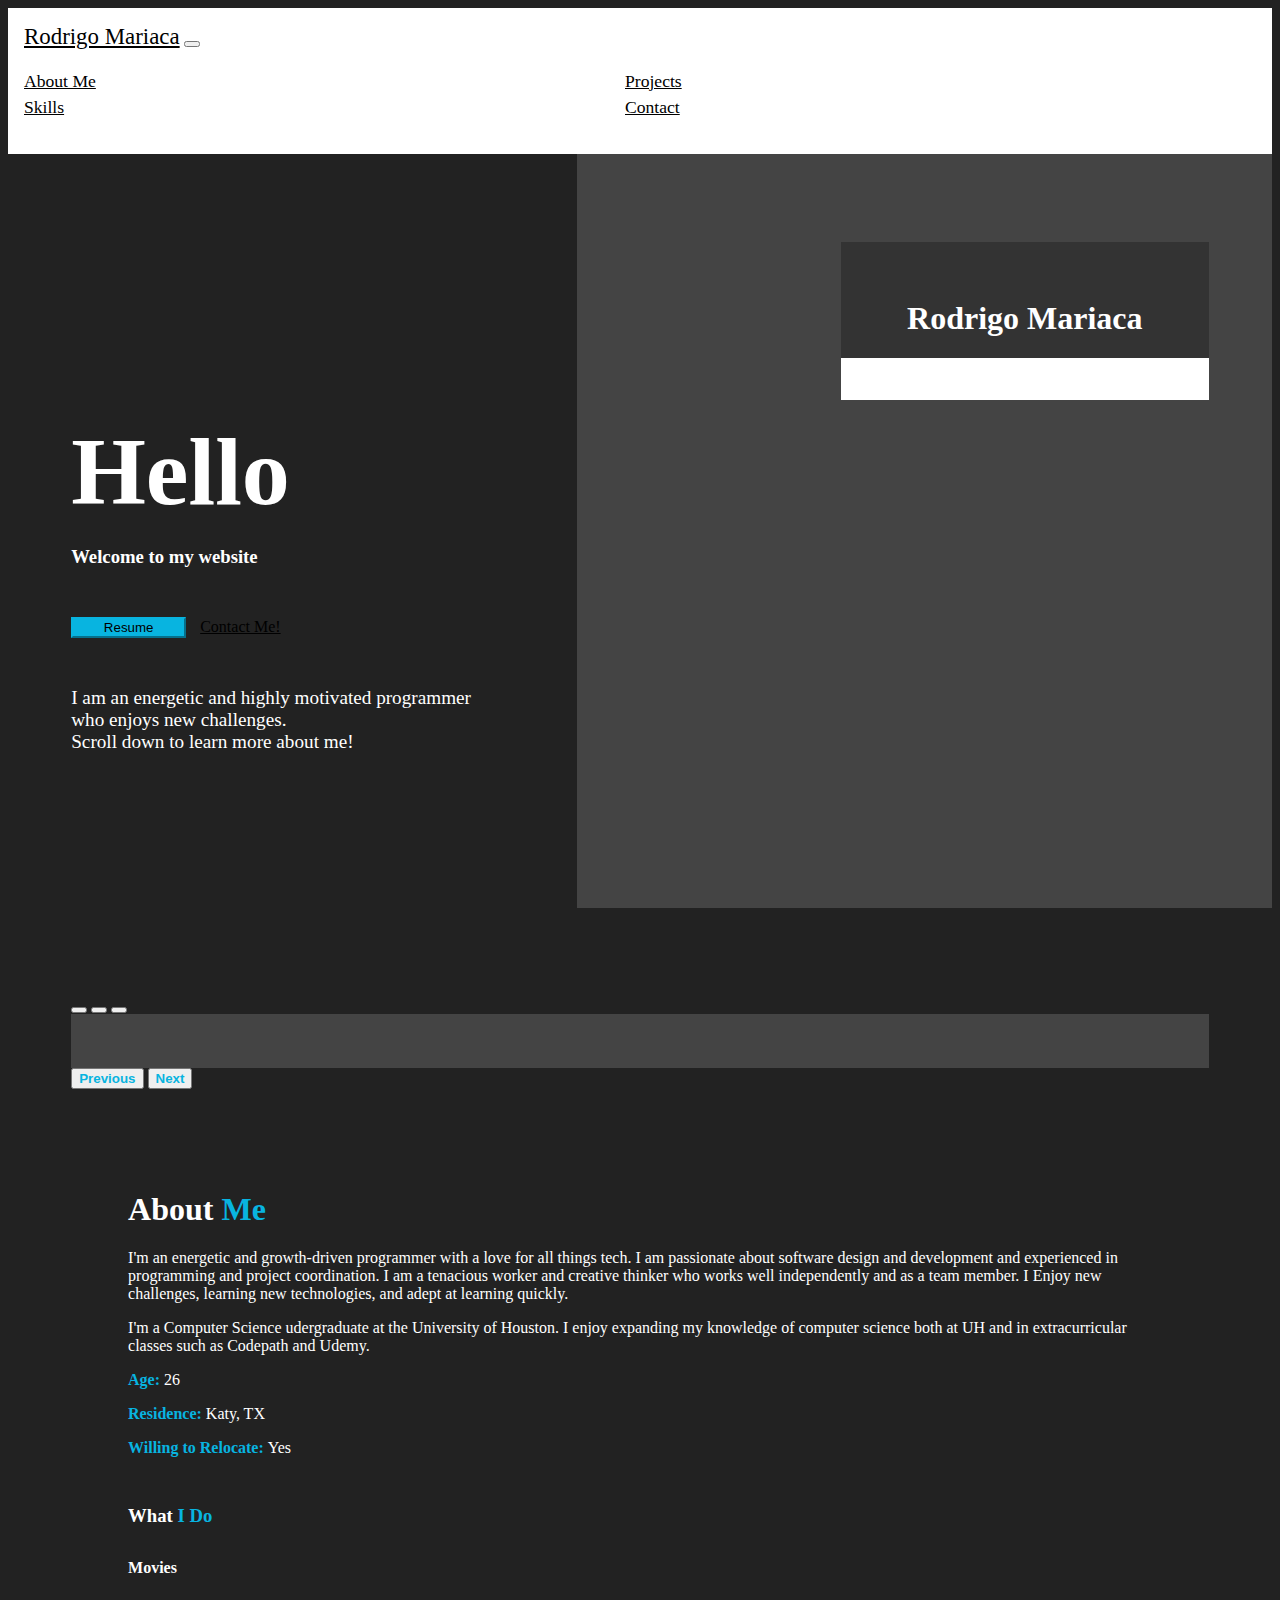
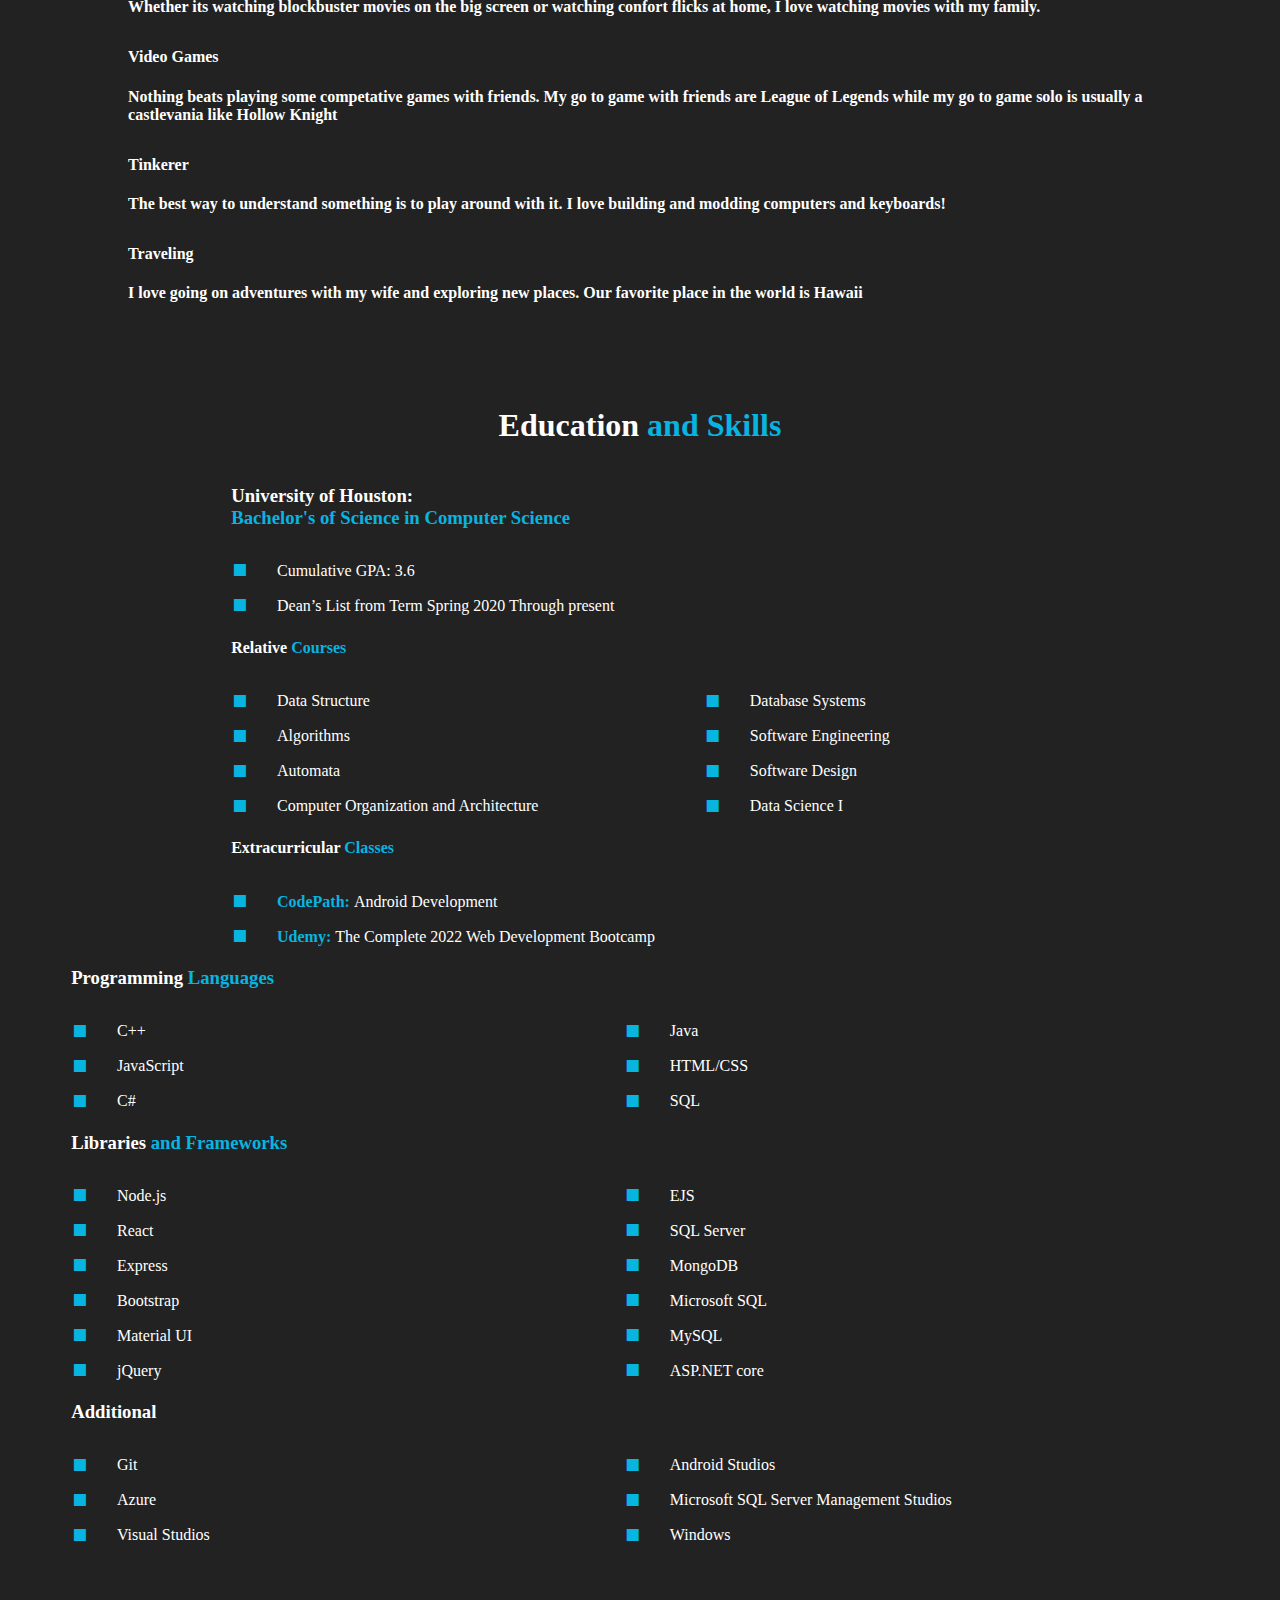
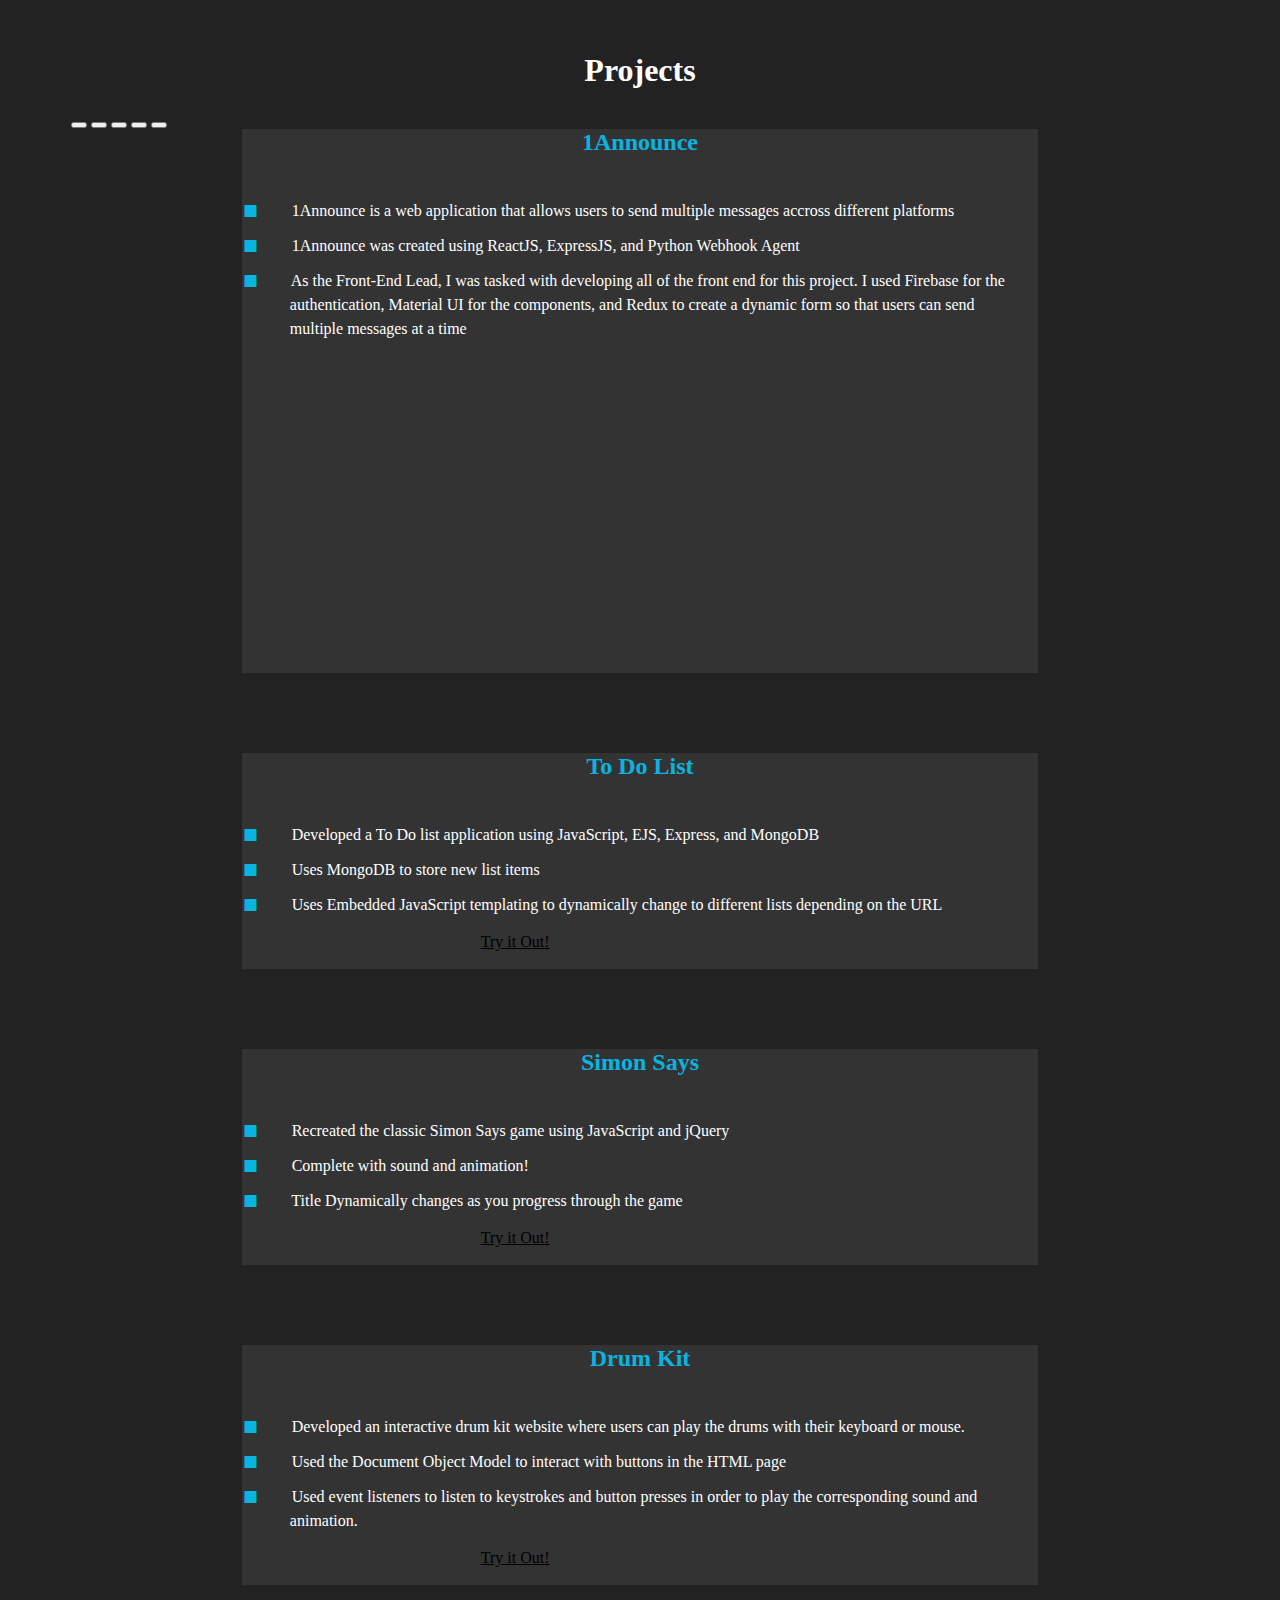
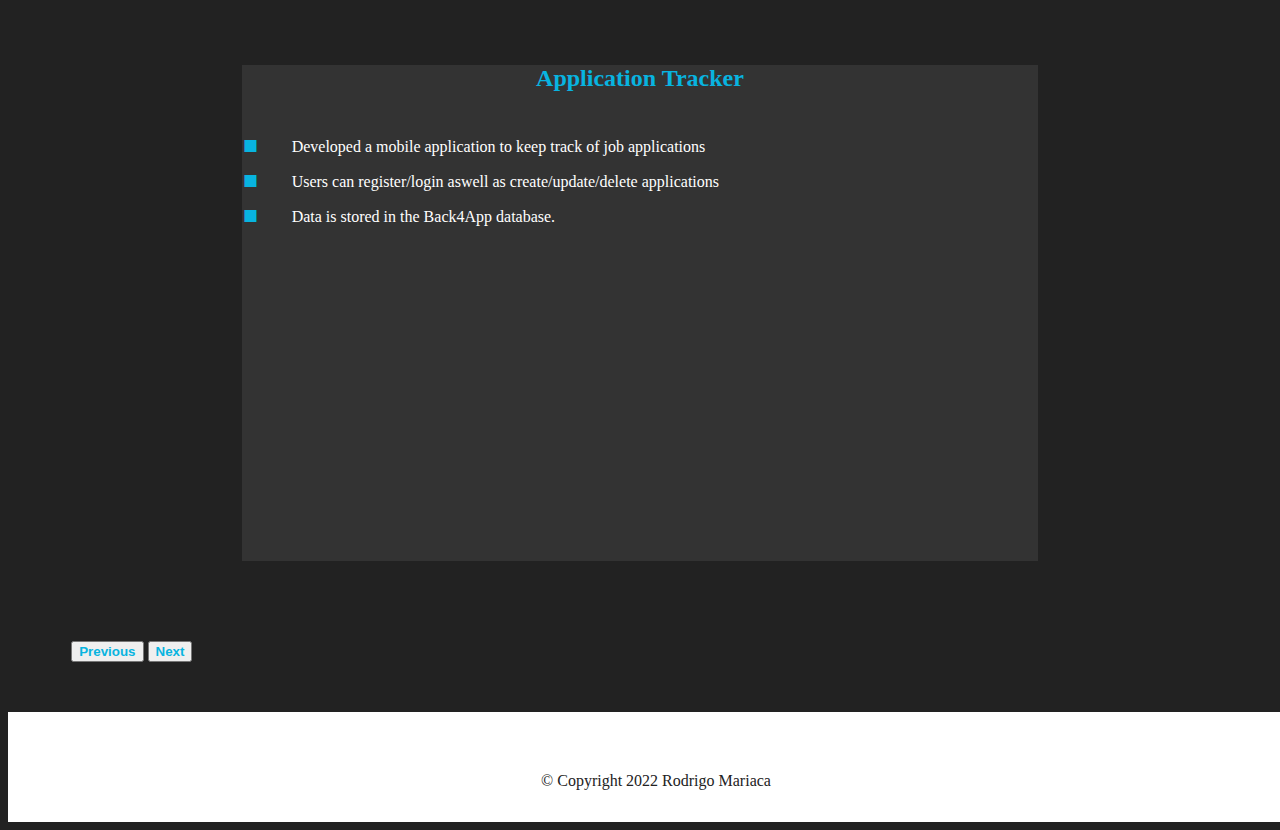
==== index.html @ 271274e1 "improved mobile" ====
<!DOCTYPE html>
<html lang="en">
<head>
    <meta charset="UTF-8">
    <meta http-equiv="X-UA-Compatible" content="IE=edge">
    <meta name="viewport" content="width=device-width, initial-scale=1.0">

    <!-- CSS Style Sheet -->
    <link href="https://cdn.jsdelivr.net/npm/bootstrap@5.1.3/dist/css/bootstrap.min.css" rel="stylesheet" integrity="sha384-1BmE4kWBq78iYhFldvKuhfTAU6auU8tT94WrHftjDbrCEXSU1oBoqyl2QvZ6jIW3" crossorigin="anonymous">
    <link rel="stylesheet" href="css/styles.css">

    <!-- Font Awesome -->
    <script src="https://kit.fontawesome.com/7519cb5745.js" crossorigin="anonymous"></script>

    <!-- Bootstrap Scripts -->
    <script src="https://cdn.jsdelivr.net/npm/@popperjs/core@2.10.2/dist/umd/popper.min.js" integrity="sha384-7+zCNj/IqJ95wo16oMtfsKbZ9ccEh31eOz1HGyDuCQ6wgnyJNSYdrPa03rtR1zdB" crossorigin="anonymous"></script>
    <script src="https://cdn.jsdelivr.net/npm/bootstrap@5.1.3/dist/js/bootstrap.min.js" integrity="sha384-QJHtvGhmr9XOIpI6YVutG+2QOK9T+ZnN4kzFN1RtK3zEFEIsxhlmWl5/YESvpZ13" crossorigin="anonymous"></script>

    <title>Rodrigo Mariaca's Portfolio</title>
</head>
<body>
    <section id="intro">
        <div class="container-fluid">

            <!-- Navbar -->
            <nav class="navbar navbar-expand-lg navbar-light">
                <a class="navbar-brand" href="index.html">Rodrigo Mariaca</a>
                <button class="navbar-toggler" type="button" data-bs-toggle="collapse" data-bs-target="#navbarSupportedContent" aria-controls="navbarSupportedContent" aria-expanded="false" aria-label="Toggle navigation">
                <span class="navbar-toggler-icon"></span>
                </button>
                <div class="collapse navbar-collapse" id="navbarSupportedContent">
                  <ul class="navbar-nav ms-auto">
                    <li class="nav-item">
                        <a class="nav-link" href="#about-me">About Me</a>
                    </li>
                      <li class="nav-item">
                          <a class="nav-link" href="#skills">Skills</a>
                      </li>
                      <li class="nav-item">
                          <a class="nav-link" href="#projects">Projects</a>
                      </li>
                      <li class="nav-item">
                          <a class="nav-link" href="contact.html">Contact</a>
                      </li>
                  </ul>
                </div>
            </nav>
        </div>

        <!-- Intro-->
        <div class="row sections">
            <div class="col-lg-6">
                <div class="card shadow intro-card">
                    <img class="headshot" src="images/Headshot-Rodrigo-7-modified.png" alt="">
                    <div class="card-body">
                        <h1>Rodrigo Mariaca</h1>
                    </div>
                    <div class="social-section">
                        <a href="https://github.com/RodrigoMariaca1995"><i class="social-icon fab fa-github"></i></a>
                        <a href="https://www.linkedin.com/in/rodrigo-mariaca/"><i class="social-icon fab fa-linkedin"></i> </a> 
                    </div>
                </div>
                
            </div>
            <div class="col-lg-6">
                <h1 class="big-heading">Hello</h1>
                <h3>Welcome to my website</h3>
                <button class="intro-btn btn btn-primary">Resume</button>
                <a href="contact.html" class="btn btn-outline-light">Contact Me!</a>
                <p class="intro-text">I am an energetic and highly motivated programmer who enjoys new challenges.
                    <br>Scroll down to learn more about me!
                </p>
            </div>
        </div>
    </section>

    <section id="about-me" class="sections">  
        <div class="row ">
            <div class="col-lg-4">
                <div id="about-carousel" class="carousel slide" data-bs-ride="carousel">
                    <div class="carousel-indicators">
                      <button type="button" data-bs-target="#about-carousel" data-bs-slide-to="0" class="active" aria-current="true" aria-label="Slide 1"></button>
                      <button type="button" data-bs-target="#about-carousel" data-bs-slide-to="1" aria-label="Slide 2"></button>
                      <button type="button" data-bs-target="#about-carousel" data-bs-slide-to="2" aria-label="Slide 3"></button>
                    </div>
                    <div class="carousel-inner">
                      <div class="carousel-item active"> 
                        <div class="card shadow about-card">
                            <div class="card-body">
                                <img class="about-img" src="images/waterfall.jpg" alt="">
                            </div>
                        </div>
                      </div>
                      <div class="carousel-item">
                        <div class="card shadow about-card">
                            <div class="card-body">
                                <img class="about-img" src="images/Rodrigo-UH.jpg" alt="">
                            </div>
                        </div>
                      </div>
                      <div class="carousel-item">
                        <div class="card shadow about-card">
                            <div class="card-body">
                                <img  class="about-img" src="images/big-tree.jpg" alt="">
                            </div>
                        </div>
                      </div>
                    </div>
                    <button class="carousel-control-prev" type="button" data-bs-target="#about-carousel" data-bs-slide="prev">
                      <span class="carousel-control-prev-icon" aria-hidden="true"></span>
                      <span class="visually-hidden">Previous</span>
                    </button>
                    <button class="carousel-control-next" type="button" data-bs-target="#about-carousel" data-bs-slide="next">
                      <span class="carousel-control-next-icon" aria-hidden="true"></span>
                      <span class="visually-hidden">Next</span>
                    </button>
                  </div>
            </div>
            <div class="col">
                <div class="row sections">
                    <h1>About <span>Me</span></h1>
                    <div class="col">
                        <p>I'm an energetic and growth-driven programmer with a love for all things tech. I am passionate about software design and development and experienced in programming and project coordination. I am a tenacious worker and creative thinker who works well independently and as a team member. I Enjoy new challenges, learning new technologies, and adept at learning quickly.</p>
                        <p>I'm a Computer Science udergraduate at the University of Houston. I enjoy expanding my knowledge of computer science both at UH and in extracurricular classes such as Codepath and Udemy.</p>
                    </div>
                    <div class="col-lg-3">
                        <p><span>Age: </span>26</p>
                        <p><span>Residence: </span>Katy, TX</p>
                        <p><span>Willing to Relocate: </span>Yes</p>
                        
                    </div>
                    <div class="i-do-title">
                        <h3>What <span>I Do</span></h1>
                        <div class="row">
                            <div class="i-dos col-lg-6">
                                <h4>Movies <i class="icon fas fa-film"></i></h4>
                                <p>Whether its watching blockbuster movies on the big screen or watching confort flicks at home, I love watching movies with my family.</p>
                            </div>
                            <div class="i-dos col-lg-6">
                                <h4>Video Games <i class="icon fas fa-gamepad"></i></h4>
                                <p>Nothing beats playing some competative games with friends. My go to game with friends are League of Legends while my go to game solo is usually a castlevania like Hollow Knight</p>
                            </div>
                            <div class="i-dos col-lg-6">
                                <h4>Tinkerer <i class="icon fas fa-cogs"></i></h4>
                                <p>The best way to understand something is to play around with it. I love building and modding computers and keyboards!</p>
                            </div>
                            <div class="i-dos col-lg-6">
                                <h4>Traveling <i class="icon fas fa-plane"></i></h4>
                                <p>I love going on adventures with my wife and exploring new places. Our favorite place in the world is Hawaii</p>
                            </div>

                        </div>
                    </div>
                </div>       
            </div>
        </div>
        

    </section>

    <!-- Skills -->
    <section id="skills" class="sections">
        <h1 class="section-heading">Education <span>and Skills</span></h1>
        <div class="row">
            <div class="skill-col col-lg-6">
               <h3>University of Houston: <br> <span>Bachelor's of Science in Computer Science</span></h3>
               <ul class="skill-uh">
                   <li>Cumulative GPA: 3.6</li>
                   <li>Dean’s List from Term Spring 2020 Through present</li>
               </ul>
               <h4>Relative <span>Courses</span></h4>
               <ul>
                   <li>Data Structure</li>
                   <li>Algorithms</li>
                   <li>Automata</li>
                   <li>Computer Organization and Architecture</li>
                   <li>Database Systems</li>
                   <li>Software Engineering</li>
                   <li>Software Design</li>
                   <li>Data Science I</li>
               </ul>
               <h4>Extracurricular <span>Classes</span></h4>
               <ul class="skill-uh">
                    <li><span>CodePath: </span>Android Development</li>
                    <li><span>Udemy: </span>The Complete 2022 Web Development Bootcamp</li>
               </ul>
                
            </div>
            <div class="skill-col2 col-lg-6">
                <h3 class="skill-heading">Programming <span>Languages <i class="icon fas fa-code"></i></span></h3>
                <ul>
                    <li>C++</li>
                    <li>JavaScript</li>
                    <li>C#</li>
                    <li>Java</li>
                    <li>HTML/CSS</li>
                    <li>SQL</li>
                </ul>
                <h3 class="skill-heading">Libraries <span>and Frameworks <i class="icon fab fa-codepen"></i></span></h3>
                <ul>
                    <li>Node.js</li>
                    <li>React</li>
                    <li>Express</li>
                    <li>Bootstrap</li>
                    <li>Material UI</li>
                    <li>jQuery</li>
                    <li>EJS</li>
                    <li>SQL Server</li>
                    <li>MongoDB</li>
                    <li>Microsoft SQL</li>
                    <li>MySQL</li>
                    <li>ASP.NET core</li>
                </ul>  
                <h3 class="skill-heading">Additional <i class="icon fas fa-laptop-code"></i></h3>
                <ul>
                    <li>Git</li>
                    <li>Azure</li>
                    <li>Visual Studios</li>
                    <li>Android Studios</li>
                    <li>Microsoft SQL Server Management Studios</li>
                    <li>Windows</li>
                </ul> 
            </div>
        </div>
        
    </section>

    <!-- Projects -->
    <section id="projects" class="sections">
        <h1 class="section-heading">Projects</h1>
        <div id="project-carousel" class="carousel slide" data-bs-ride="carousel">
            <div class="carousel-indicators">
              <button type="button" data-bs-target="#project-carousel" data-bs-slide-to="0" class="active" aria-current="true" aria-label="Slide 1"></button>
              <button type="button" data-bs-target="#project-carousel" data-bs-slide-to="1" aria-label="Slide 2"></button>
              <button type="button" data-bs-target="#project-carousel" data-bs-slide-to="2" aria-label="Slide 3"></button>
              <button type="button" data-bs-target="#project-carousel" data-bs-slide-to="3" aria-label="Slide 4"></button>
              <button type="button" data-bs-target="#project-carousel" data-bs-slide-to="4" aria-label="Slide 5"></button>
            </div>
            <div class="carousel-inner">
                <div class="carousel-item active"> 
                    <div class="card shadow project-card">
                        <div class="card-body">
                            <div class="row">
                                <div class="col-sm-6">
                                    <h2 class="section-heading"><span>1Announce</span></h2>
                                    <ul class="project-ul">
                                        <li>
                                            1Announce is a web application that allows users to send multiple messages accross different platforms
                                        </li>
                                        <li>
                                            1Announce was created using ReactJS, ExpressJS, and Python Webhook Agent
                                        </li>
                                        <li>
                                            As the Front-End Lead, I was tasked with developing all of the front end for this project. I used Firebase for the authentication, Material UI for the components, and Redux to create a dynamic form so that users can send multiple messages at a time
                                        </li>
                                    </ul>
                                </div>
                                <div class="col-sm-6">
                                    <iframe allowfullscreen width="100%" height=312 src="https://www.youtube.com/embed/px_NsWnBt8o" frameborder="0"></iframe>
                                </div>
                            </div>
                        </div>
                    </div>
                </div>
                <div class="carousel-item">
                    <div class="card shadow project-card">
                        <div class="card-body">
                            <div class="row">
                                <div class="col-sm-6">
                                    <h2 class="section-heading"><span>To Do List</span></h2>
                                    <ul class="project-ul">
                                        <li>
                                            Developed a To Do list application using JavaScript, EJS, Express, and MongoDB
                                        </li>
                                        <li>
                                            Uses MongoDB to store new list items 
                                        </li>
                                        <li>
                                            Uses Embedded JavaScript templating to dynamically change to different lists depending on the URL 
                                        </li>
                                    </ul>
                                    <a href="https://safe-castle-21823.herokuapp.com/" class="project-btn btn btn-outline-light">Try it Out!</a>
                                </div>
                                <div class="col-sm-6">
                                    <img class="project-img" src="images/TodoList.png" alt="">
                                </div>
                            </div>
                        </div>
                    </div>
                </div>
                <div class="carousel-item">
                    <div class="card shadow project-card">
                        <div class="card-body">
                            <div class="row">
                                <div class="col-sm-6">
                                    <h2 class="section-heading"><span>Simon Says</span></h2>
                                    <ul class="project-ul">
                                        <li>
                                            Recreated the classic Simon Says game using JavaScript and jQuery 
                                        </li>
                                        <li>
                                            Complete with sound and animation!
                                        </li>
                                        <li>
                                            Title Dynamically changes as you progress through the game
                                        </li>
                                    </ul>
                                    <a href="https://rodrigomariaca1995.github.io/Simon-Says.github.io/" class="project-btn btn btn-outline-light">Try it Out!</a>
                                </div>
                                <div class="col-sm-6">
                                    <img class="project-img" src="images/Simon-Says-Final.png" alt="">
                                </div>
                            </div>
                        </div>
                    </div>
                </div>
                <div class="carousel-item">
                    <div class="card shadow project-card">
                        <div class="card-body">
                            <div class="row">
                                <div class="col-sm-6">
                                    <h2 class="section-heading"><span>Drum Kit</span></h2>
                                    <ul class="project-ul">
                                        <li>
                                            Developed an interactive drum kit website where users can play the drums with their keyboard or mouse.
                                        </li>
                                        <li>
                                            Used the Document Object Model to interact with buttons in the HTML page
                                        </li>
                                        <li>
                                            Used event listeners to listen to keystrokes and button presses in order to play the corresponding sound and animation.
                                        </li>
                                    </ul>
                                    <a href="https://rodrigomariaca1995.github.io/Drum-Kit.github.io/" class="project-btn btn btn-outline-light">Try it Out!</a>
                                </div>
                                <div class="col-sm-6">
                                    <img class="project-img" src="images/Drum-Kit-Final.png" alt="">
                                </div>
                            </div>
                        </div>
                    </div>
                </div>
                <div class="carousel-item">
                    <div class="card shadow project-card">
                        <div class="card-body">
                            <div class="row">
                                <div class="col-sm-6">
                                    <h2 class="section-heading"><span>Application Tracker</span></h2>
                                    <ul class="project-ul">
                                        <li>
                                            Developed a mobile application to keep track of job applications
                                        </li>
                                        <li>
                                            Users can register/login aswell as create/update/delete applications
                                        </li>
                                        <li>
                                            Data is stored in the Back4App database.
                                        </li>
                                    </ul>
                                </div>
                                    <div class="col-sm-6">
                                        <iframe allowfullscreen width="100%" height=312 src="https://www.youtube.com/embed/jwqyEwY5sgs" frameborder="0"></iframe>
                                    </div>
                            </div>
                        </div>
                    </div>
                </div>
            </div>
            <button class="carousel-control-prev" type="button" data-bs-target="#project-carousel" data-bs-slide="prev">
              <span class="carousel-control-prev-icon" aria-hidden="true"></span>
              <span class="visually-hidden">Previous</span>
            </button>
            <button class="carousel-control-next" type="button" data-bs-target="#project-carousel" data-bs-slide="next">
              <span class="carousel-control-next-icon" aria-hidden="true"></span>
              <span class="visually-hidden">Next</span>
            </button>
          </div>
    </section> 
</body>
<footer id="footer">
    <div>
        <a href="https://github.com/RodrigoMariaca1995"><i class="social-icon fab fa-github"></i></a>
        <a href="https://www.linkedin.com/in/rodrigo-mariaca/"><i class="social-icon fab fa-linkedin"></i> </a>
        <p>© Copyright 2022 Rodrigo Mariaca</p>
    </div>
</footer>
</html>
---- css/styles.css ----
a {
  color: black;
}
body {
  color: #ffffff;
  background-color: #222222;
  position: relative;
  min-height: 100vh;
  padding-bottom: 10rem;
}
.icon {
  color: #08b4e0;
}
/* Navbar */
.container-fluid {
  background-color: white;
  padding: 1rem;
}
.nav-item::before {
  content: none;
}
.navbar {
  padding-right: 3rem;
  font-size: 110%;
}
.navbar-brand {
  font-size: 130%;
  font-weight: 500;
}
.navbar-nav {
  text-indent: 0;
  padding-left: 0;
}

/* Intro */
#intro {
  min-height: 100vh;
  background: linear-gradient(
    to right,
    #222222 0%,
    #222222 45%,
    #444444 45%,
    #444444 100%
  );
}
.intro-card {
  margin-right: 0;
  margin-left: auto;
  background-color: #333333;
  width: 23rem;
  height: auto;
  text-align: center;
}
.headshot {
  width: 80%;
  height: auto;
  margin: 1rem auto;
}
.social-section {
  background-color: #ffffff;
  padding: 7px;
}
.social-icon {
  padding: 0 1rem;
  font-size: 25px;
}
a:hover {
  color: #08b4e0;
}
.row {
  margin: 0;
}
.big-heading {
  font-size: 600%;
  margin: 1rem 0;
}
.intro-text {
  font-size: 120%;
  max-width: 25rem;
}
.intro-btn {
  margin: 30px 10px 30px 0;
  width: 115px;
}
.btn-primary {
  background-color: #08b4e0 !important;
  border-color: #08b4e0;
}
.btn-primary:hover {
  background-color: #222222 !important;
  border-color: #08b4e0;
  color: #08b4e0;
}

/* Sections */
.sections {
  padding: 7% 5% 0 5%;
}
.section-heading {
  padding-bottom: 2%;
  text-align: center;
  margin: 0;
  font-weight: bold;
}

/* About Me */
.i-do-title {
  margin-top: 3rem;
  font-weight: bold;
}
.i-dos {
  margin-top: 2rem;
  padding-left: 0;
}
span {
  color: #08b4e0;
  font-weight: bold;
}
.about-img {
  width: 100%;
}
.about-card {
  background-color: #444444;
}

/* Skills */
ul {
  list-style: none;
  columns: 2;
  list-style-position: outside;
  text-indent: -3rem;
  padding-left: 3rem;
}
ul li::before {
  content: '\25AA';
  color: #08b4e0;
  list-style-type: square;
  padding-right: 0.6em;
  font-size: 3em;
  position: relative;
  top: 0.2em;
}
li {
  padding-right: 1rem;
  line-height: 1.5em;
  margin-right: 1rem;
}
.skill-uh {
  columns: 1;
}
.skill-col {
  padding-left: 10rem;
}

/* Projects */
#projects {
  background-color: #222222;
}
.project-card {
  width: 70%;
  margin-left: auto;
  margin-right: auto;
  background-color: #333333;
  margin-bottom: 5rem;
}
.project-img {
  width: 90%;
  margin-left: auto;
  margin-right: auto;
}
.project-ul {
  columns: 1;
}
.project-btn {
  margin-bottom: 1rem;
  margin-left: 30%;
  margin-right: auto;
}

/* Footer */
#footer {
  padding: 1rem 1rem;
  text-align: center;
  color: #222222;
  background-color: #ffffff;
  width: 100%;
  position: absolute;
  bottom: 0;
}

/* Contact */

#contact {
  padding-left: 10%;
  padding-right: 10%;
}
.contact-card {
  width: 80%;
  padding: 1rem;
  margin-left: auto;
  margin-right: auto;
  margin-top: 5%;
}
.contact-input {
  background-color: #222222 !important;
  color: #ffffff !important;
  border-color: #999999;
  border-width: 0.15rem;
  font-weight: bold;
}
.contact-title {
  margin-top: 0.8rem;
}
.info-card {
  background-color: #333333;
  text-align: center;
  font-size: 110%;
  margin-bottom: 7%;
  margin-top: 5%;
  margin: 5% 5% 7% 0;
  border-color: #666666;
  border-radius: 0%;
}
.info-icon {
  margin: 1rem;
  font-size: 175%;
  color: #08b4e0;
}
.info-col {
  padding-left: 0;
}
.title {
  text-align: center;
}
input {
  height: 3.2rem;
}
.submit-btn {
  border-color: #08b4e0;
  border-width: 0.15rem;
  width: 200px;
  border-radius: 2rem;
  font-weight: 500;
}
.submit-btn:hover {
  background-color: #08b4e0;
  color: #ffffff;
  border-color: #08b4e0;
}

@media (max-width: 991px) {
  .card {
    margin-left: auto;
    margin-right: auto;
  }
  .skill-col {
    padding-left: 1rem;
  }

  .intro-card {
    margin-left: auto;
    margin-right: auto;
    width: 90%;
  }
  ul {
    columns: auto;
  }
  .project-card {
    width: 100%;
  }
  .project-img {
    width: 100%;
  }
  #intro {
    background: #444444;
  }
}
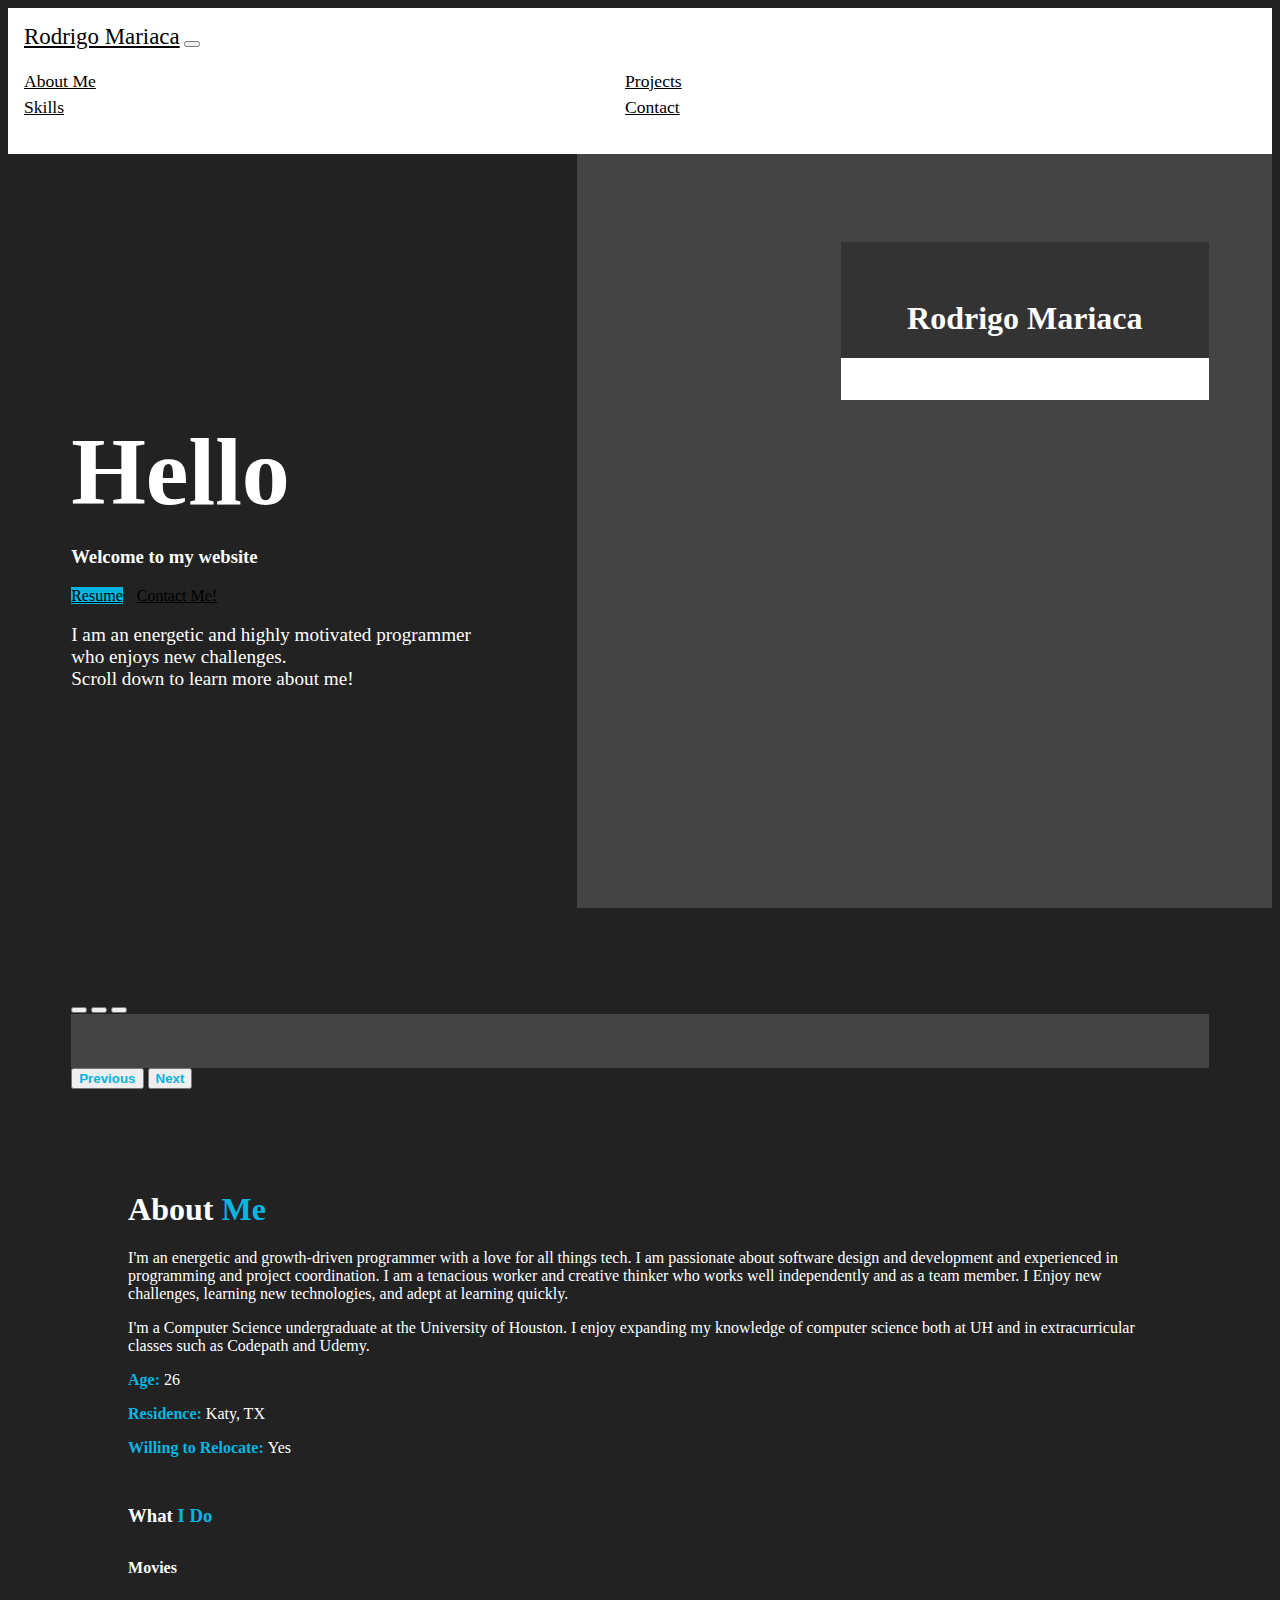
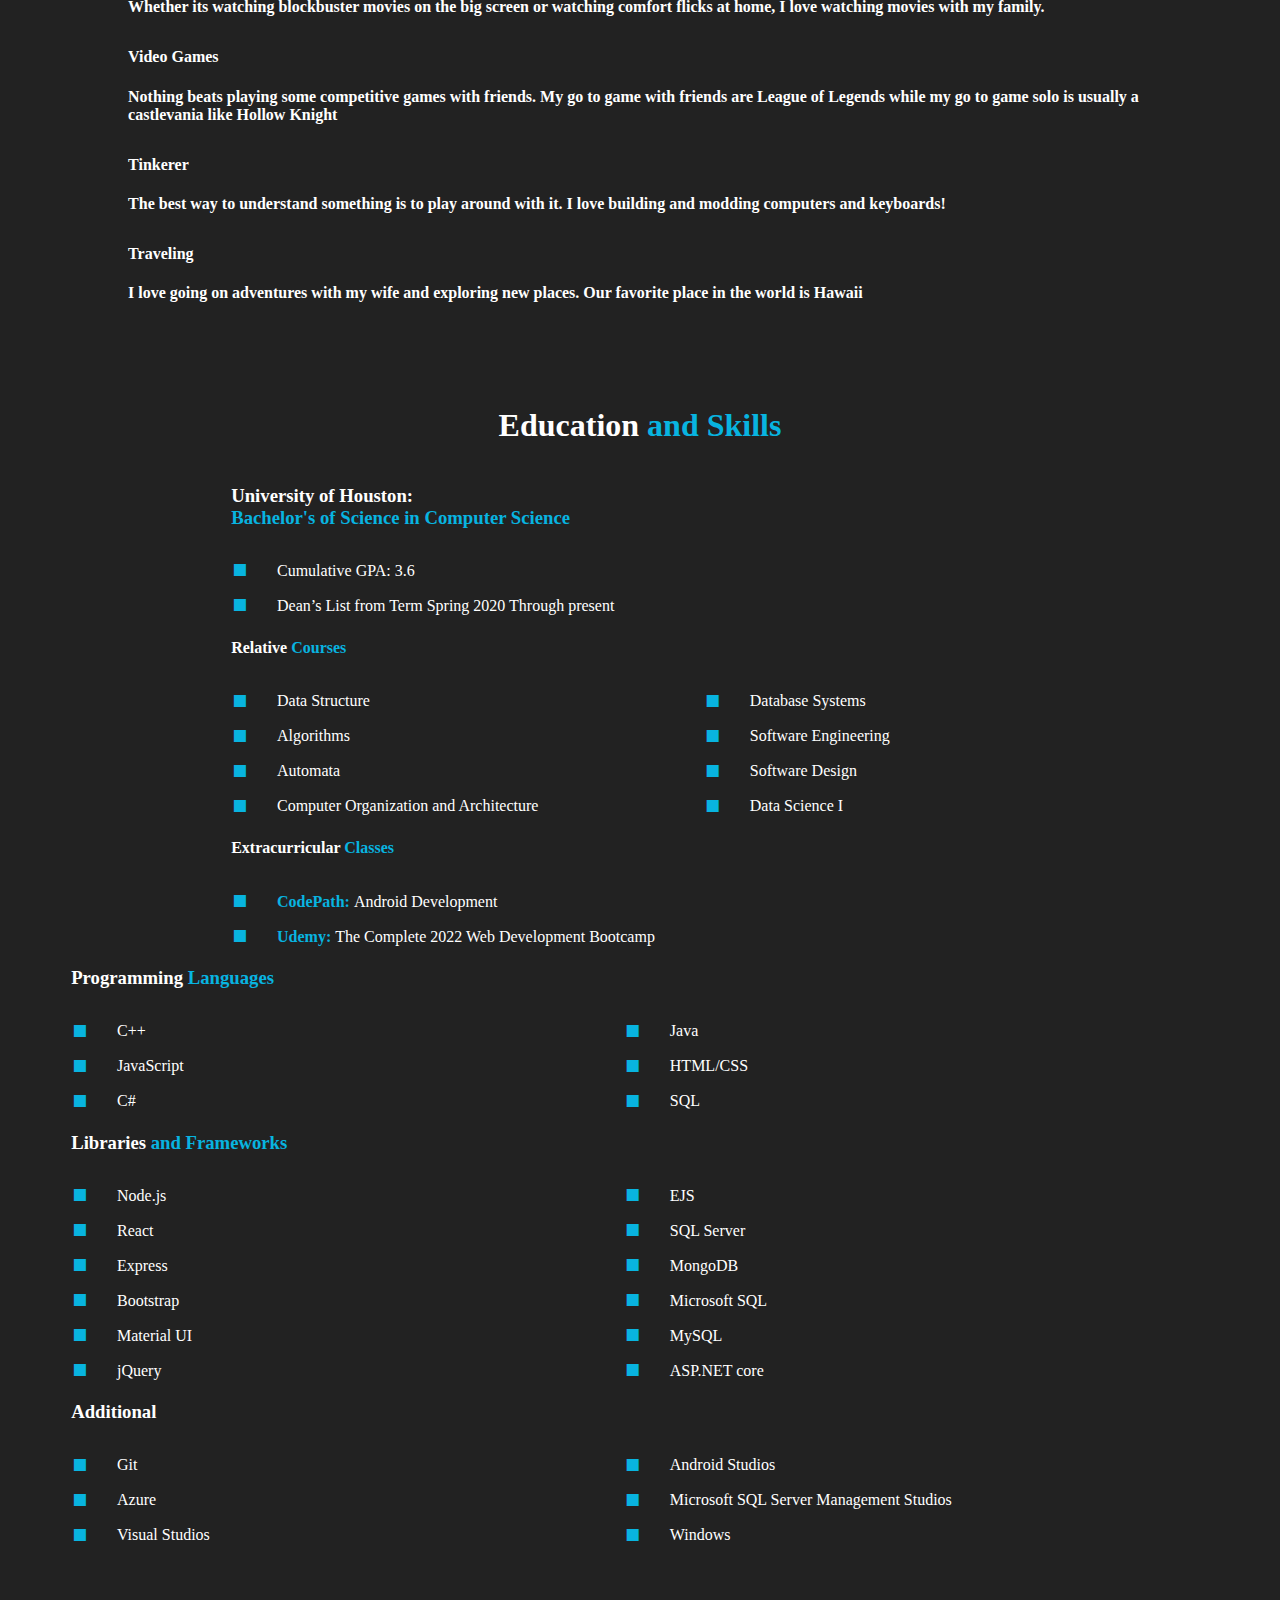
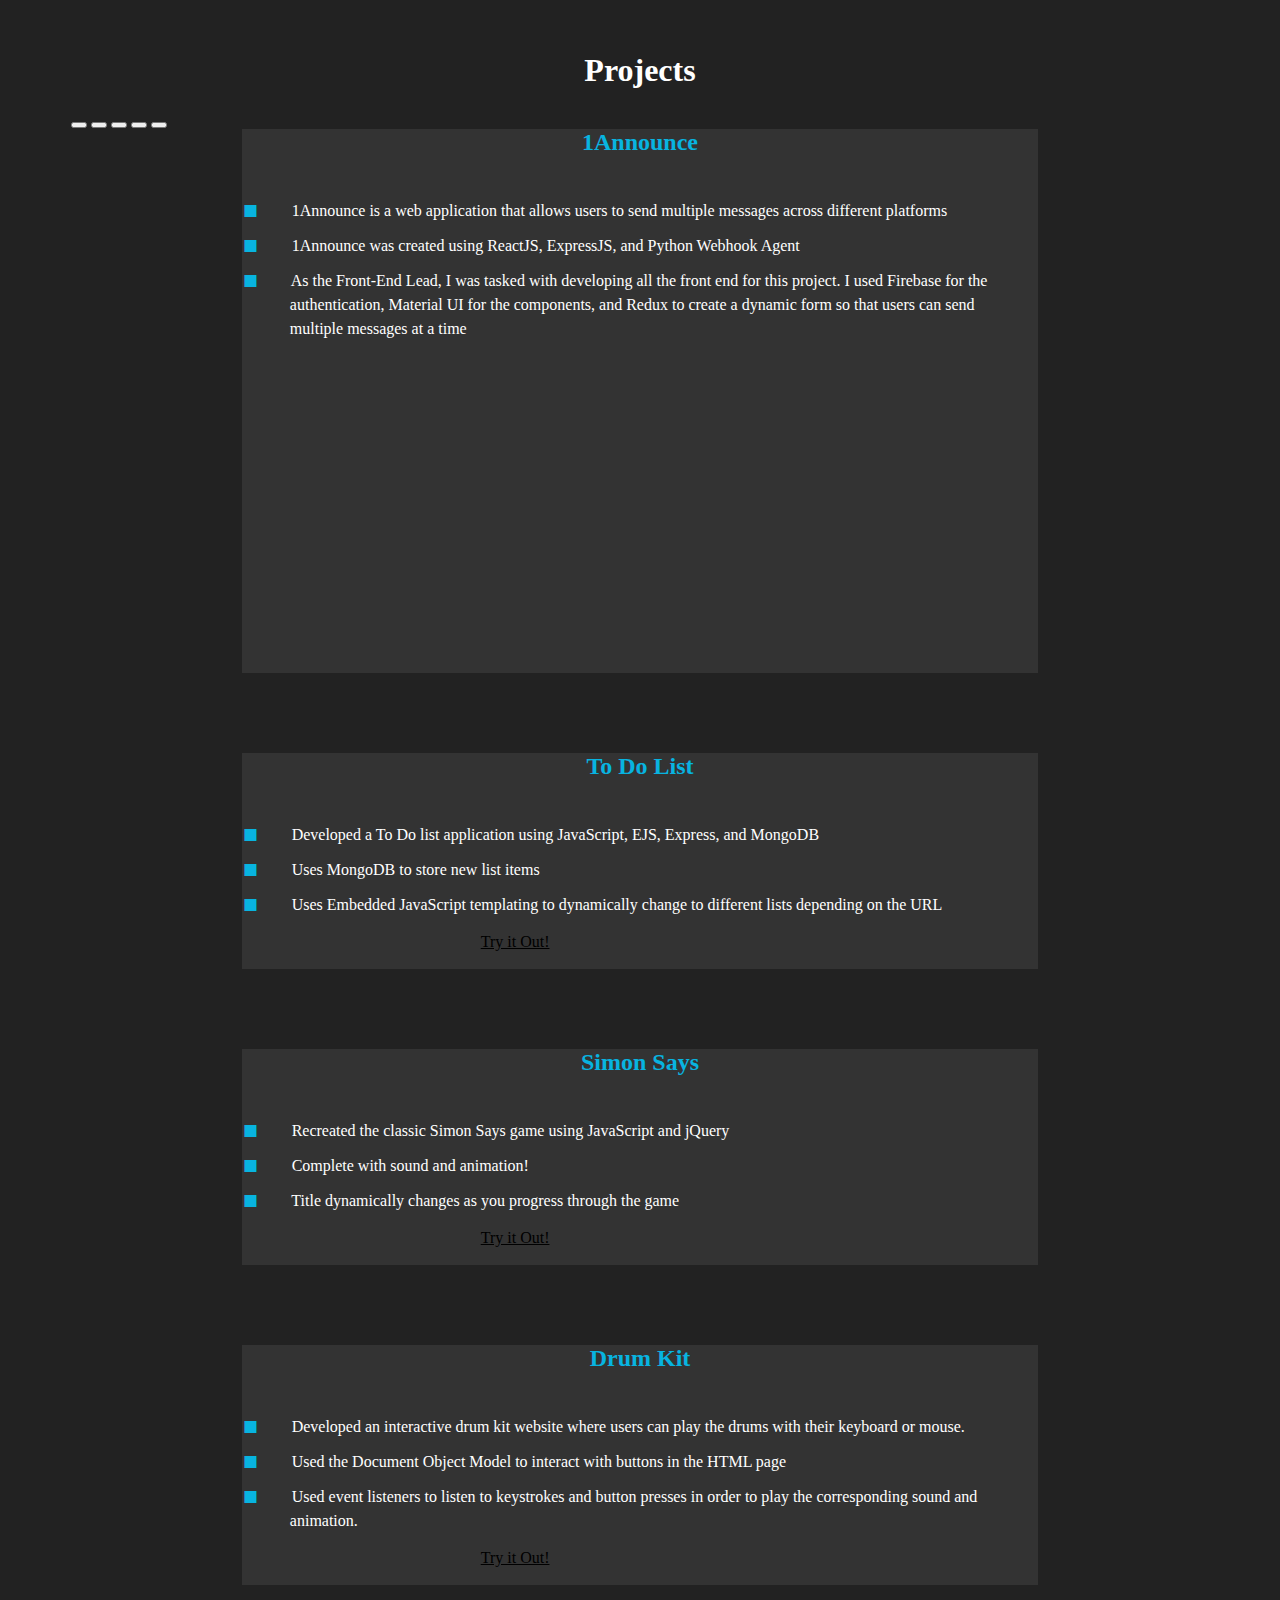
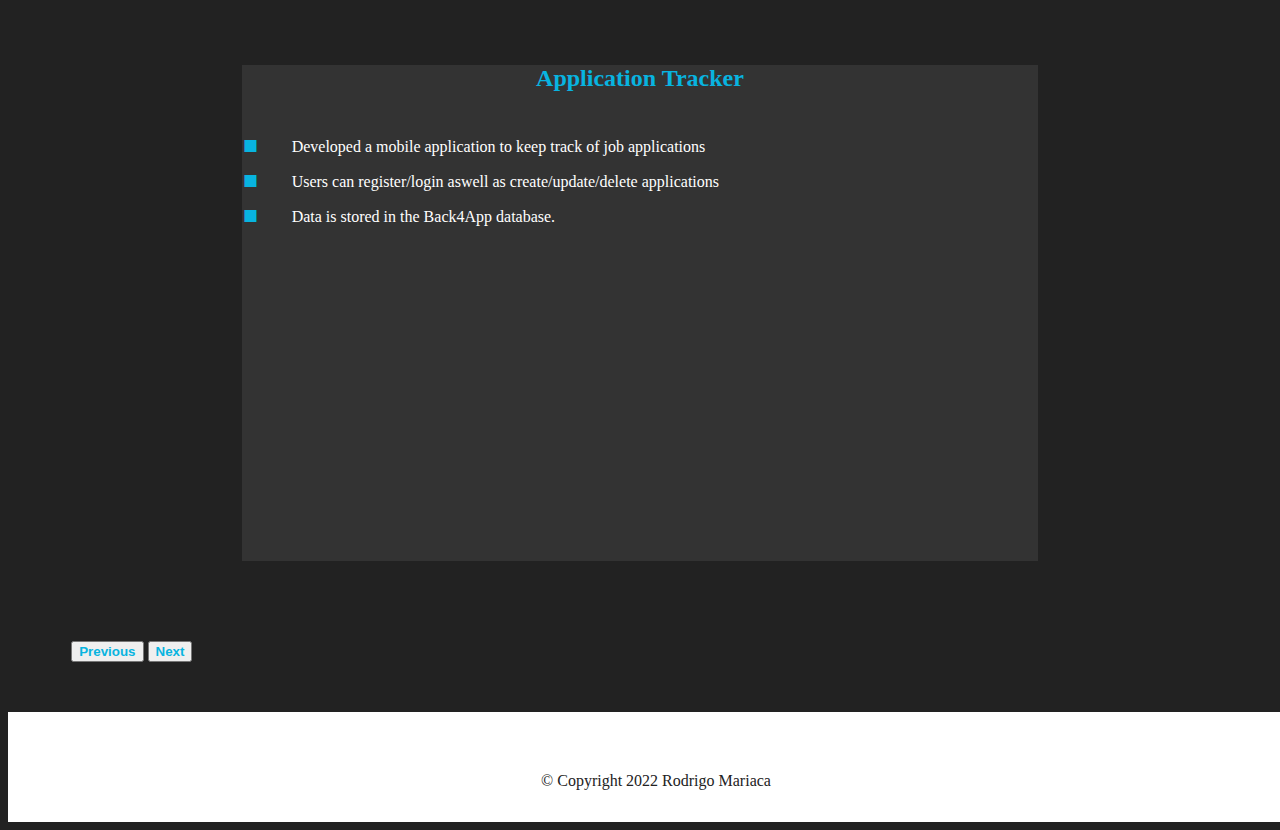
==== commit d54abf54: "added reCaptcha and resume" ====
--- a/index.html
+++ b/index.html
@@ -65,7 +65,7 @@
             <div class="col-lg-6">
                 <h1 class="big-heading">Hello</h1>
                 <h3>Welcome to my website</h3>
-                <button class="intro-btn btn btn-primary">Resume</button>
+                <a href="files/Resume-2022.pdf" class="intro-btn btn btn-primary">Resume</a>
                 <a href="contact.html" class="btn btn-outline-light">Contact Me!</a>
                 <p class="intro-text">I am an energetic and highly motivated programmer who enjoys new challenges.
                     <br>Scroll down to learn more about me!
@@ -121,7 +121,7 @@
                     <h1>About <span>Me</span></h1>
                     <div class="col">
                         <p>I'm an energetic and growth-driven programmer with a love for all things tech. I am passionate about software design and development and experienced in programming and project coordination. I am a tenacious worker and creative thinker who works well independently and as a team member. I Enjoy new challenges, learning new technologies, and adept at learning quickly.</p>
-                        <p>I'm a Computer Science udergraduate at the University of Houston. I enjoy expanding my knowledge of computer science both at UH and in extracurricular classes such as Codepath and Udemy.</p>
+                        <p>I'm a Computer Science undergraduate at the University of Houston. I enjoy expanding my knowledge of computer science both at UH and in extracurricular classes such as Codepath and Udemy.</p>
                     </div>
                     <div class="col-lg-3">
                         <p><span>Age: </span>26</p>
@@ -134,11 +134,11 @@
                         <div class="row">
                             <div class="i-dos col-lg-6">
                                 <h4>Movies <i class="icon fas fa-film"></i></h4>
-                                <p>Whether its watching blockbuster movies on the big screen or watching confort flicks at home, I love watching movies with my family.</p>
+                                <p>Whether its watching blockbuster movies on the big screen or watching comfort flicks at home, I love watching movies with my family.</p>
                             </div>
                             <div class="i-dos col-lg-6">
                                 <h4>Video Games <i class="icon fas fa-gamepad"></i></h4>
-                                <p>Nothing beats playing some competative games with friends. My go to game with friends are League of Legends while my go to game solo is usually a castlevania like Hollow Knight</p>
+                                <p>Nothing beats playing some competitive games with friends. My go to game with friends are League of Legends while my go to game solo is usually a castlevania like Hollow Knight</p>
                             </div>
                             <div class="i-dos col-lg-6">
                                 <h4>Tinkerer <i class="icon fas fa-cogs"></i></h4>
@@ -245,13 +245,13 @@
                                     <h2 class="section-heading"><span>1Announce</span></h2>
                                     <ul class="project-ul">
                                         <li>
-                                            1Announce is a web application that allows users to send multiple messages accross different platforms
+                                            1Announce is a web application that allows users to send multiple messages across different platforms
                                         </li>
                                         <li>
                                             1Announce was created using ReactJS, ExpressJS, and Python Webhook Agent
                                         </li>
                                         <li>
-                                            As the Front-End Lead, I was tasked with developing all of the front end for this project. I used Firebase for the authentication, Material UI for the components, and Redux to create a dynamic form so that users can send multiple messages at a time
+                                            As the Front-End Lead, I was tasked with developing all the front end for this project. I used Firebase for the authentication, Material UI for the components, and Redux to create a dynamic form so that users can send multiple messages at a time
                                         </li>
                                     </ul>
                                 </div>
@@ -302,7 +302,7 @@
                                             Complete with sound and animation!
                                         </li>
                                         <li>
-                                            Title Dynamically changes as you progress through the game
+                                            Title dynamically changes as you progress through the game
                                         </li>
                                     </ul>
                                     <a href="https://rodrigomariaca1995.github.io/Simon-Says.github.io/" class="project-btn btn btn-outline-light">Try it Out!</a>
--- a/css/styles.css
+++ b/css/styles.css
@@ -274,4 +274,12 @@
   #intro {
     background: #444444;
   }
-}
+  .contact-card {
+    margin-left: 0;
+    margin-right: 0;
+    width: 100%;
+  }
+  .info-col {
+    padding: 0%;
+  }
+}
